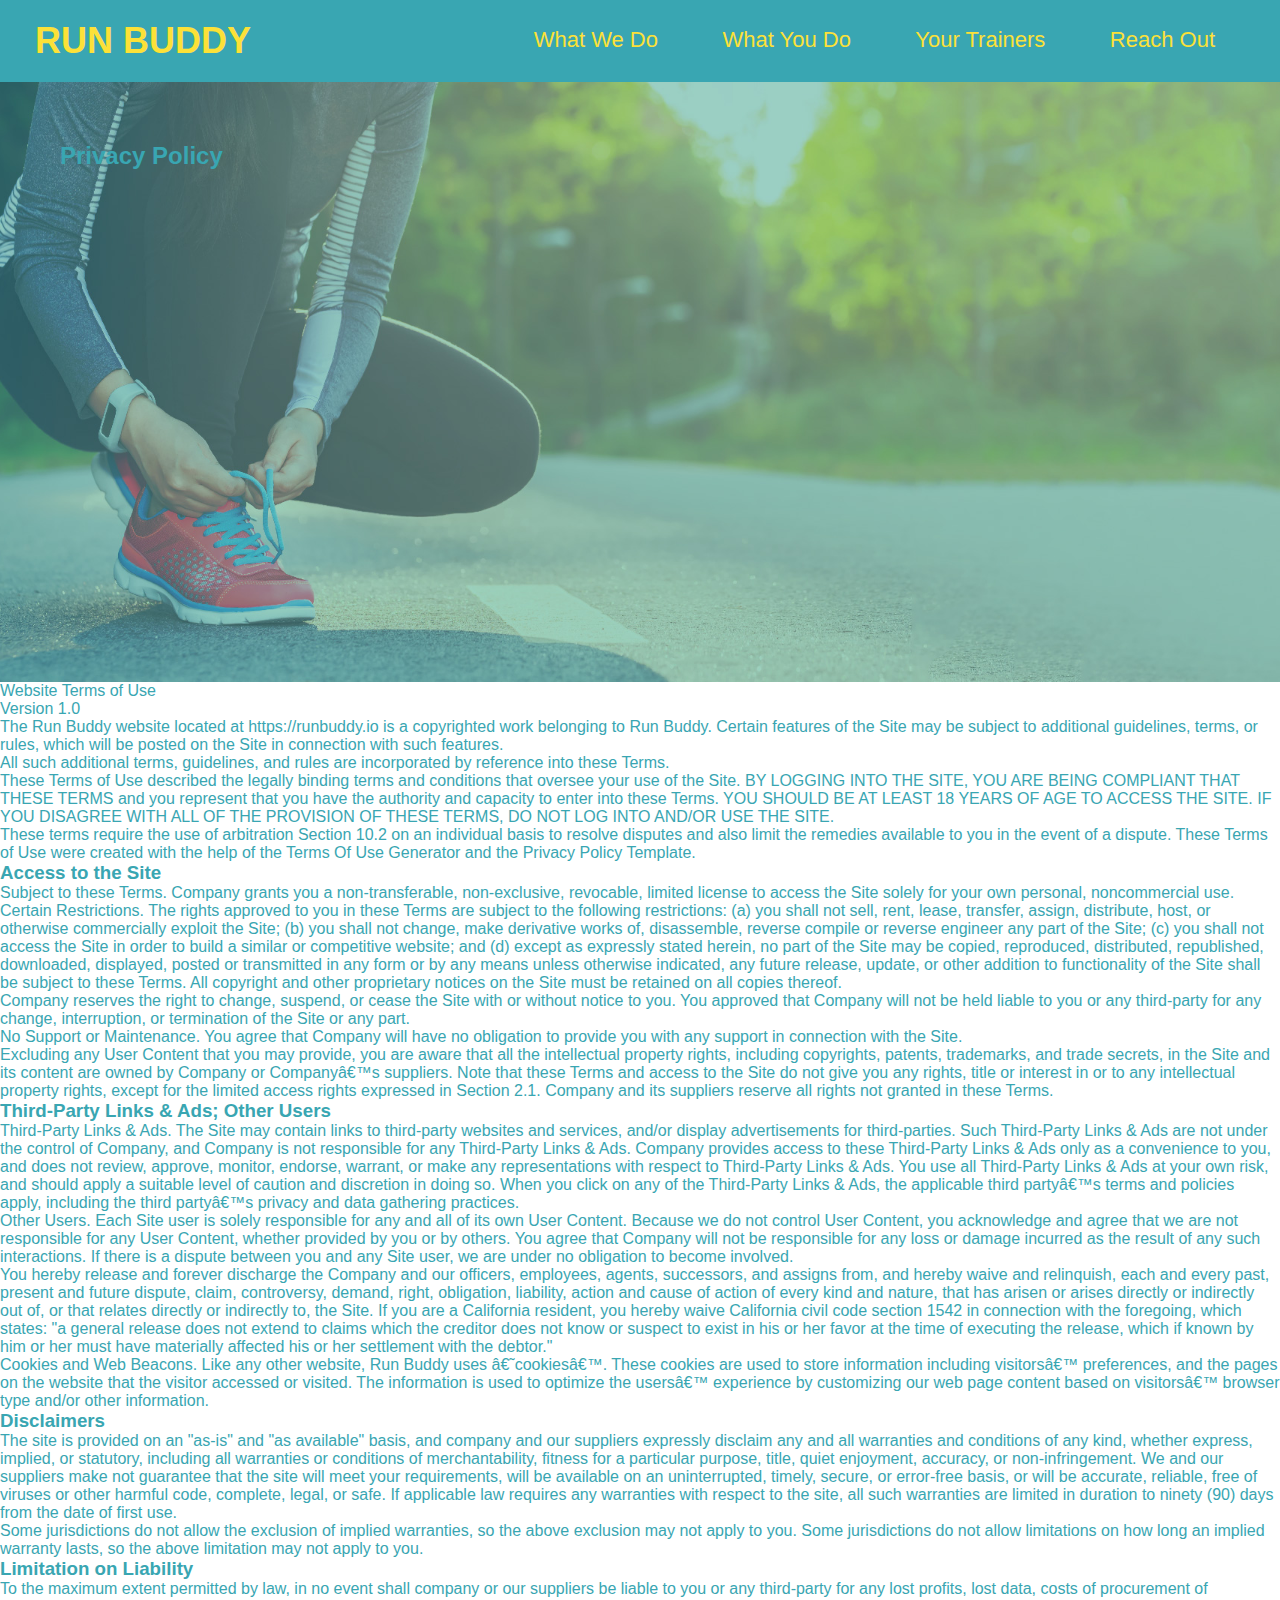
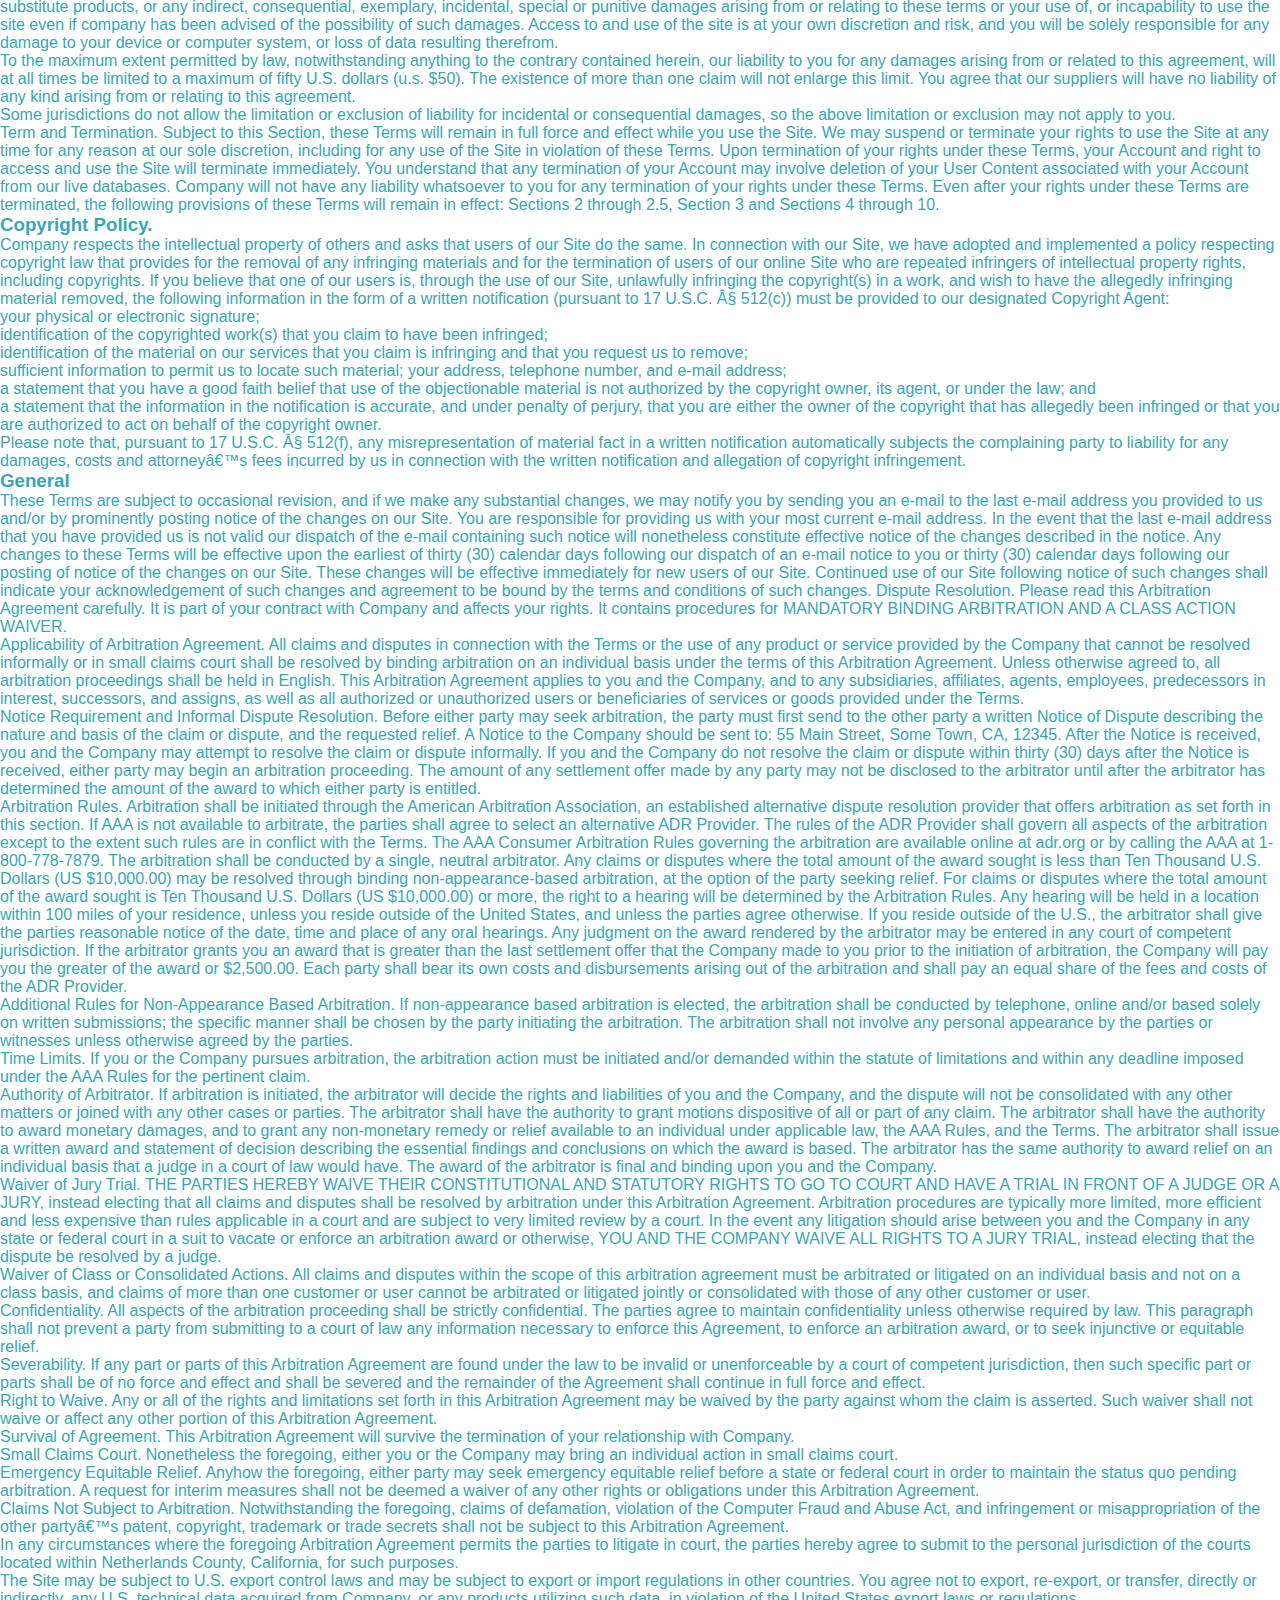
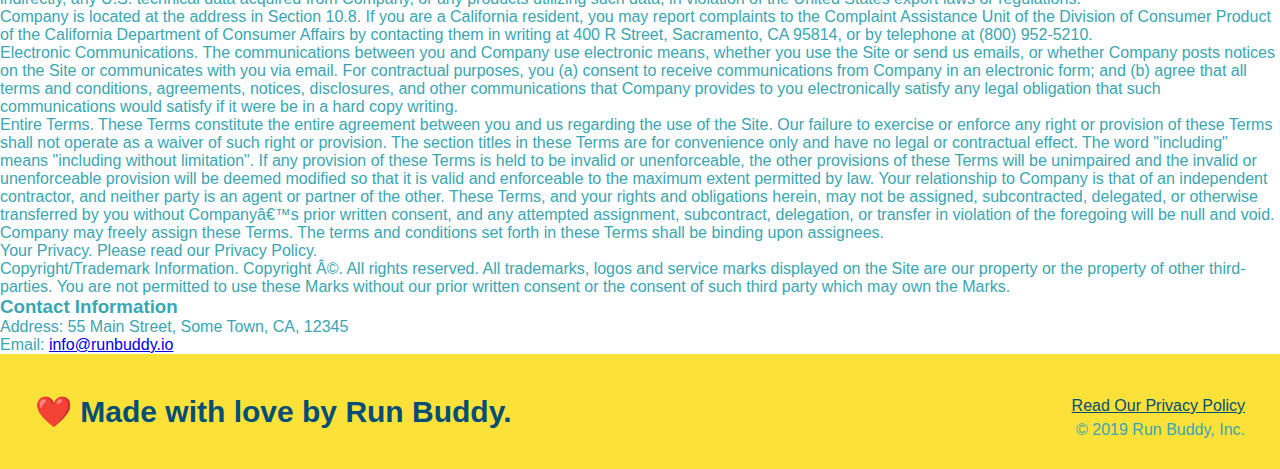
==== privacy-policy.html @ da94b575 "update README file" ====
<!DOCTYPE html>
<html lang="en">
  <head>
    <meta charset="UTF-8" />
    <title>Privacy Policy - Run Buddy</title>
    <link rel="stylesheet" href="./assets/css/style.css" />
  </head>
  <header>
    <h1>
      <a href="/">RUN BUDDY</h1>
    <nav>
      <ul>
          <li>
            <!-- Anchor element -->
            <a href="./index.html#what-we-do"> What We Do</a>
          </li>
          <li>
            <a href="./index.html#what-you-do">What You Do</a>
          </li>
          <li>
            <a href="./index.html#your-trainers">Your Trainers</a>
          </li>
          <li>
            <a href="./index.html#reach-out">Reach Out</a>
          </li>
        </ul>
        </nav>
        </header>
        <section class="hero">
          <h2 class="page-title">
            Privacy Policy 
          </h2>
        </section>
        <article class="seconday content">
          <p>
            Website Terms of Use
          </p>
    
          <p>
            Version 1.0
          </p>
    
          <p>
            The Run Buddy website located at https://runbuddy.io is a copyrighted work belonging to Run Buddy. Certain
            features of the Site may be subject to additional guidelines, terms, or rules, which will be posted on the Site
            in connection with such features.
          </p>
    
          <p>
            All such additional terms, guidelines, and rules are incorporated by reference into these Terms.
          </p>
    
          <p>
            These Terms of Use described the legally binding terms and conditions that oversee your use of the Site. BY
            LOGGING INTO THE SITE, YOU ARE BEING COMPLIANT THAT THESE TERMS and you represent that you have the authority
            and capacity to enter into these Terms. YOU SHOULD BE AT LEAST 18 YEARS OF AGE TO ACCESS THE SITE. IF YOU
            DISAGREE WITH ALL OF THE PROVISION OF THESE TERMS, DO NOT LOG INTO AND/OR USE THE SITE.
          </p>
    
          <p>
            These terms require the use of arbitration Section 10.2 on an individual basis to resolve disputes and also
            limit the remedies available to you in the event of a dispute. These Terms of Use were created with the help of
            the Terms Of Use Generator and the Privacy Policy Template.
          </p>
    
          <h3>
            Access to the Site
          </h3>
    
          <p>
            Subject to these Terms. Company grants you a non-transferable, non-exclusive, revocable, limited license to
            access the Site solely for your own personal, noncommercial use.
          </p>
    
          <p>
            Certain Restrictions. The rights approved to you in these Terms are subject to the following restrictions: (a)
            you shall not sell, rent, lease, transfer, assign, distribute, host, or otherwise commercially exploit the Site;
            (b) you shall not change, make derivative works of, disassemble, reverse compile or reverse engineer any part of
            the Site; (c) you shall not access the Site in order to build a similar or competitive website; and (d) except
            as expressly stated herein, no part of the Site may be copied, reproduced, distributed, republished, downloaded,
            displayed, posted or transmitted in any form or by any means unless otherwise indicated, any future release,
            update, or other addition to functionality of the Site shall be subject to these Terms. All copyright and other
            proprietary notices on the Site must be retained on all copies thereof.
          </p>
    
          <p>
            Company reserves the right to change, suspend, or cease the Site with or without notice to you. You approved
            that Company will not be held liable to you or any third-party for any change, interruption, or termination of
            the Site or any part.
          </p>
    
          <p>
            No Support or Maintenance. You agree that Company will have no obligation to provide you with any support in
            connection with the Site.
          </p>
    
          <p>
            Excluding any User Content that you may provide, you are aware that all the intellectual property rights,
            including copyrights, patents, trademarks, and trade secrets, in the Site and its content are owned by Company
            or Companyâ€™s suppliers. Note that these Terms and access to the Site do not give you any rights, title or
            interest in or to any intellectual property rights, except for the limited access rights expressed in Section
            2.1. Company and its suppliers reserve all rights not granted in these Terms.
          </p>
    
          <h3>
            Third-Party Links & Ads; Other Users
          </h3>
    
          <p>
            Third-Party Links & Ads. The Site may contain links to third-party websites and services, and/or display
            advertisements for third-parties. Such Third-Party Links & Ads are not under the control of Company, and Company
            is not responsible for any Third-Party Links & Ads. Company provides access to these Third-Party Links & Ads
            only as a convenience to you, and does not review, approve, monitor, endorse, warrant, or make any
            representations with respect to Third-Party Links & Ads. You use all Third-Party Links & Ads at your own risk,
            and should apply a suitable level of caution and discretion in doing so. When you click on any of the
            Third-Party Links & Ads, the applicable third partyâ€™s terms and policies apply, including the third partyâ€™s
            privacy and data gathering practices.
          </p>
    
          <p>
            Other Users. Each Site user is solely responsible for any and all of its own User Content. Because we do not
            control User Content, you acknowledge and agree that we are not responsible for any User Content, whether
            provided by you or by others. You agree that Company will not be responsible for any loss or damage incurred as
            the result of any such interactions. If there is a dispute between you and any Site user, we are under no
            obligation to become involved.
          </p>
    
          <p>
            You hereby release and forever discharge the Company and our officers, employees, agents, successors, and
            assigns from, and hereby waive and relinquish, each and every past, present and future dispute, claim,
            controversy, demand, right, obligation, liability, action and cause of action of every kind and nature, that has
            arisen or arises directly or indirectly out of, or that relates directly or indirectly to, the Site. If you are
            a California resident, you hereby waive California civil code section 1542 in connection with the foregoing,
            which states: "a general release does not extend to claims which the creditor does not know or suspect to exist
            in his or her favor at the time of executing the release, which if known by him or her must have materially
            affected his or her settlement with the debtor."
          </p>
    
          <p>
            Cookies and Web Beacons. Like any other website, Run Buddy uses â€˜cookiesâ€™. These cookies are used to store
            information including visitorsâ€™ preferences, and the pages on the website that the visitor accessed or visited.
            The information is used to optimize the usersâ€™ experience by customizing our web page content based on visitorsâ€™
            browser type and/or other information.
          </p>
    
          <h3>
            Disclaimers
          </h3>
    
          <p>
            The site is provided on an "as-is" and "as available" basis, and company and our suppliers expressly disclaim
            any and all warranties and conditions of any kind, whether express, implied, or statutory, including all
            warranties or conditions of merchantability, fitness for a particular purpose, title, quiet enjoyment, accuracy,
            or non-infringement. We and our suppliers make not guarantee that the site will meet your requirements, will be
            available on an uninterrupted, timely, secure, or error-free basis, or will be accurate, reliable, free of
            viruses or other harmful code, complete, legal, or safe. If applicable law requires any warranties with respect
            to the site, all such warranties are limited in duration to ninety (90) days from the date of first use.
          </p>
    
          <p>
            Some jurisdictions do not allow the exclusion of implied warranties, so the above exclusion may not apply to
            you. Some jurisdictions do not allow limitations on how long an implied warranty lasts, so the above limitation
            may not apply to you.
          </p>
    
          <h3>
            Limitation on Liability
          </h3>
    
          <p>
            To the maximum extent permitted by law, in no event shall company or our suppliers be liable to you or any
            third-party for any lost profits, lost data, costs of procurement of substitute products, or any indirect,
            consequential, exemplary, incidental, special or punitive damages arising from or relating to these terms or
            your use of, or incapability to use the site even if company has been advised of the possibility of such
            damages. Access to and use of the site is at your own discretion and risk, and you will be solely responsible
            for any damage to your device or computer system, or loss of data resulting therefrom.
          </p>
    
          <p>
            To the maximum extent permitted by law, notwithstanding anything to the contrary contained herein, our liability
            to you for any damages arising from or related to this agreement, will at all times be limited to a maximum of
            fifty U.S. dollars (u.s. $50). The existence of more than one claim will not enlarge this limit. You agree that
            our suppliers will have no liability of any kind arising from or relating to this agreement.
          </p>
    
          <p>
            Some jurisdictions do not allow the limitation or exclusion of liability for incidental or consequential
            damages, so the above limitation or exclusion may not apply to you.
          </p>
    
          <p>
            Term and Termination. Subject to this Section, these Terms will remain in full force and effect while you use
            the Site. We may suspend or terminate your rights to use the Site at any time for any reason at our sole
            discretion, including for any use of the Site in violation of these Terms. Upon termination of your rights under
            these Terms, your Account and right to access and use the Site will terminate immediately. You understand that
            any termination of your Account may involve deletion of your User Content associated with your Account from our
            live databases. Company will not have any liability whatsoever to you for any termination of your rights under
            these Terms. Even after your rights under these Terms are terminated, the following provisions of these Terms
            will remain in effect: Sections 2 through 2.5, Section 3 and Sections 4 through 10.
          </p>
    
          <h3>
            Copyright Policy.
          </h3>
    
          <p>
            Company respects the intellectual property of others and asks that users of our Site do the same. In connection
            with our Site, we have adopted and implemented a policy respecting copyright law that provides for the removal
            of any infringing materials and for the termination of users of our online Site who are repeated infringers of
            intellectual property rights, including copyrights. If you believe that one of our users is, through the use of
            our Site, unlawfully infringing the copyright(s) in a work, and wish to have the allegedly infringing material
            removed, the following information in the form of a written notification (pursuant to 17 U.S.C. Â§ 512(c)) must
            be provided to our designated Copyright Agent:
          </p>
    
          <ul>
            <li>
              your physical or electronic signature;
            </li>
            <li>
              identification of the copyrighted work(s) that you claim to have been infringed;
            </li>
            <li>
              identification of the material on our services that you claim is infringing and that you request us to remove;
            </li>
            <li>
              sufficient information to permit us to locate such material; your address, telephone number, and e-mail
              address;
            </li>
            <li>
              a statement that you have a good faith belief that use of the objectionable material is not authorized by the
              copyright owner, its agent, or under the law; and
            </li>
            <li>
              a statement that the information in the notification is accurate, and under penalty of perjury, that you are
              either the owner of the copyright that has allegedly been infringed or that you are authorized to act on
              behalf of the copyright owner.
            </li>
          </ul>
    
          <p>
            Please note that, pursuant to 17 U.S.C. Â§ 512(f), any misrepresentation of material fact in a written
            notification automatically subjects the complaining party to liability for any damages, costs and attorneyâ€™s
            fees incurred by us in connection with the written notification and allegation of copyright infringement.
          </p>
    
          <h3>
            General
          </h3>
    
          <p>
            These Terms are subject to occasional revision, and if we make any substantial changes, we may notify you by
            sending you an e-mail to the last e-mail address you provided to us and/or by prominently posting notice of the
            changes on our Site. You are responsible for providing us with your most current e-mail address. In the event
            that the last e-mail address that you have provided us is not valid our dispatch of the e-mail containing such
            notice will nonetheless constitute effective notice of the changes described in the notice. Any changes to these
            Terms will be effective upon the earliest of thirty (30) calendar days following our dispatch of an e-mail
            notice to you or thirty (30) calendar days following our posting of notice of the changes on our Site. These
            changes will be effective immediately for new users of our Site. Continued use of our Site following notice of
            such changes shall indicate your acknowledgement of such changes and agreement to be bound by the terms and
            conditions of such changes. Dispute Resolution. Please read this Arbitration Agreement carefully. It is part of
            your contract with Company and affects your rights. It contains procedures for MANDATORY BINDING ARBITRATION AND
            A CLASS ACTION WAIVER.
          </p>
    
          <p>
            Applicability of Arbitration Agreement. All claims and disputes in connection with the Terms or the use of any
            product or service provided by the Company that cannot be resolved informally or in small claims court shall be
            resolved by binding arbitration on an individual basis under the terms of this Arbitration Agreement. Unless
            otherwise agreed to, all arbitration proceedings shall be held in English. This Arbitration Agreement applies to
            you and the Company, and to any subsidiaries, affiliates, agents, employees, predecessors in interest,
            successors, and assigns, as well as all authorized or unauthorized users or beneficiaries of services or goods
            provided under the Terms.
          </p>
    
          <p>
            Notice Requirement and Informal Dispute Resolution. Before either party may seek arbitration, the party must
            first send to the other party a written Notice of Dispute describing the nature and basis of the claim or
            dispute, and the requested relief. A Notice to the Company should be sent to: 55 Main Street, Some Town, CA,
            12345. After the Notice is received, you and the Company may attempt to resolve the claim or dispute informally.
            If you and the Company do not resolve the claim or dispute within thirty (30) days after the Notice is received,
            either party may begin an arbitration proceeding. The amount of any settlement offer made by any party may not
            be disclosed to the arbitrator until after the arbitrator has determined the amount of the award to which either
            party is entitled.
          </p>
    
          <p>
            Arbitration Rules. Arbitration shall be initiated through the American Arbitration Association, an established
            alternative dispute resolution provider that offers arbitration as set forth in this section. If AAA is not
            available to arbitrate, the parties shall agree to select an alternative ADR Provider. The rules of the ADR
            Provider shall govern all aspects of the arbitration except to the extent such rules are in conflict with the
            Terms. The AAA Consumer Arbitration Rules governing the arbitration are available online at adr.org or by
            calling the AAA at 1-800-778-7879. The arbitration shall be conducted by a single, neutral arbitrator. Any
            claims or disputes where the total amount of the award sought is less than Ten Thousand U.S. Dollars (US
            $10,000.00) may be resolved through binding non-appearance-based arbitration, at the option of the party seeking
            relief. For claims or disputes where the total amount of the award sought is Ten Thousand U.S. Dollars (US
            $10,000.00) or more, the right to a hearing will be determined by the Arbitration Rules. Any hearing will be
            held in a location within 100 miles of your residence, unless you reside outside of the United States, and
            unless the parties agree otherwise. If you reside outside of the U.S., the arbitrator shall give the parties
            reasonable notice of the date, time and place of any oral hearings. Any judgment on the award rendered by the
            arbitrator may be entered in any court of competent jurisdiction. If the arbitrator grants you an award that is
            greater than the last settlement offer that the Company made to you prior to the initiation of arbitration, the
            Company will pay you the greater of the award or $2,500.00. Each party shall bear its own costs and
            disbursements arising out of the arbitration and shall pay an equal share of the fees and costs of the ADR
            Provider.
          </p>
    
          <p>
            Additional Rules for Non-Appearance Based Arbitration. If non-appearance based arbitration is elected, the
            arbitration shall be conducted by telephone, online and/or based solely on written submissions; the specific
            manner shall be chosen by the party initiating the arbitration. The arbitration shall not involve any personal
            appearance by the parties or witnesses unless otherwise agreed by the parties.
          </p>
    
          <p>
            Time Limits. If you or the Company pursues arbitration, the arbitration action must be initiated and/or demanded
            within the statute of limitations and within any deadline imposed under the AAA Rules for the pertinent claim.
          </p>
    
          <p>
            Authority of Arbitrator. If arbitration is initiated, the arbitrator will decide the rights and liabilities of
            you and the Company, and the dispute will not be consolidated with any other matters or joined with any other
            cases or parties. The arbitrator shall have the authority to grant motions dispositive of all or part of any
            claim. The arbitrator shall have the authority to award monetary damages, and to grant any non-monetary remedy
            or relief available to an individual under applicable law, the AAA Rules, and the Terms. The arbitrator shall
            issue a written award and statement of decision describing the essential findings and conclusions on which the
            award is based. The arbitrator has the same authority to award relief on an individual basis that a judge in a
            court of law would have. The award of the arbitrator is final and binding upon you and the Company.
          </p>
    
          <p>
            Waiver of Jury Trial. THE PARTIES HEREBY WAIVE THEIR CONSTITUTIONAL AND STATUTORY RIGHTS TO GO TO COURT AND HAVE
            A TRIAL IN FRONT OF A JUDGE OR A JURY, instead electing that all claims and disputes shall be resolved by
            arbitration under this Arbitration Agreement. Arbitration procedures are typically more limited, more efficient
            and less expensive than rules applicable in a court and are subject to very limited review by a court. In the
            event any litigation should arise between you and the Company in any state or federal court in a suit to vacate
            or enforce an arbitration award or otherwise, YOU AND THE COMPANY WAIVE ALL RIGHTS TO A JURY TRIAL, instead
            electing that the dispute be resolved by a judge.
          </p>
    
          <p>
            Waiver of Class or Consolidated Actions. All claims and disputes within the scope of this arbitration agreement
            must be arbitrated or litigated on an individual basis and not on a class basis, and claims of more than one
            customer or user cannot be arbitrated or litigated jointly or consolidated with those of any other customer or
            user.
          </p>
    
          <p>
            Confidentiality. All aspects of the arbitration proceeding shall be strictly confidential. The parties agree to
            maintain confidentiality unless otherwise required by law. This paragraph shall not prevent a party from
            submitting to a court of law any information necessary to enforce this Agreement, to enforce an arbitration
            award, or to seek injunctive or equitable relief.
          </p>
    
          <p>
            Severability. If any part or parts of this Arbitration Agreement are found under the law to be invalid or
            unenforceable by a court of competent jurisdiction, then such specific part or parts shall be of no force and
            effect and shall be severed and the remainder of the Agreement shall continue in full force and effect.
          </p>
    
          <p>
            Right to Waive. Any or all of the rights and limitations set forth in this Arbitration Agreement may be waived
            by the party against whom the claim is asserted. Such waiver shall not waive or affect any other portion of this
            Arbitration Agreement.
          </p>
    
          <p>
            Survival of Agreement. This Arbitration Agreement will survive the termination of your relationship with
            Company.
          </p>
    
          <p>
            Small Claims Court. Nonetheless the foregoing, either you or the Company may bring an individual action in small
            claims court.
          </p>
    
          <p>
            Emergency Equitable Relief. Anyhow the foregoing, either party may seek emergency equitable relief before a
            state or federal court in order to maintain the status quo pending arbitration. A request for interim measures
            shall not be deemed a waiver of any other rights or obligations under this Arbitration Agreement.
          </p>
    
          <p>
            Claims Not Subject to Arbitration. Notwithstanding the foregoing, claims of defamation, violation of the
            Computer Fraud and Abuse Act, and infringement or misappropriation of the other partyâ€™s patent, copyright,
            trademark or trade secrets shall not be subject to this Arbitration Agreement.
          </p>
    
          <p>
            In any circumstances where the foregoing Arbitration Agreement permits the parties to litigate in court, the
            parties hereby agree to submit to the personal jurisdiction of the courts located within Netherlands County,
            California, for such purposes.
          </p>
    
          <p>
            The Site may be subject to U.S. export control laws and may be subject to export or import regulations in other
            countries. You agree not to export, re-export, or transfer, directly or indirectly, any U.S. technical data
            acquired from Company, or any products utilizing such data, in violation of the United States export laws or
            regulations.
          </p>
    
          <p>
            Company is located at the address in Section 10.8. If you are a California resident, you may report complaints
            to the Complaint Assistance Unit of the Division of Consumer Product of the California Department of Consumer
            Affairs by contacting them in writing at 400 R Street, Sacramento, CA 95814, or by telephone at (800) 952-5210.
          </p>
    
          <p>
            Electronic Communications. The communications between you and Company use electronic means, whether you use the
            Site or send us emails, or whether Company posts notices on the Site or communicates with you via email. For
            contractual purposes, you (a) consent to receive communications from Company in an electronic form; and (b)
            agree that all terms and conditions, agreements, notices, disclosures, and other communications that Company
            provides to you electronically satisfy any legal obligation that such communications would satisfy if it were be
            in a hard copy writing.
          </p>
    
          <p>
            Entire Terms. These Terms constitute the entire agreement between you and us regarding the use of the Site. Our
            failure to exercise or enforce any right or provision of these Terms shall not operate as a waiver of such right
            or provision. The section titles in these Terms are for convenience only and have no legal or contractual
            effect. The word "including" means "including without limitation". If any provision of these Terms is held to be
            invalid or unenforceable, the other provisions of these Terms will be unimpaired and the invalid or
            unenforceable provision will be deemed modified so that it is valid and enforceable to the maximum extent
            permitted by law. Your relationship to Company is that of an independent contractor, and neither party is an
            agent or partner of the other. These Terms, and your rights and obligations herein, may not be assigned,
            subcontracted, delegated, or otherwise transferred by you without Companyâ€™s prior written consent, and any
            attempted assignment, subcontract, delegation, or transfer in violation of the foregoing will be null and void.
            Company may freely assign these Terms. The terms and conditions set forth in these Terms shall be binding upon
            assignees.
          </p>
    
          <p>
            Your Privacy. Please read our Privacy Policy.
          </p>
    
          <p>
            Copyright/Trademark Information. Copyright Â©. All rights reserved. All trademarks, logos and service marks
            displayed on the Site are our property or the property of other third-parties. You are not permitted to use
            these Marks without our prior written consent or the consent of such third party which may own the Marks.
          </p>
    
          <h3>
            Contact Information
          </h3>
    
          <p>
            Address: 55 Main Street, Some Town, CA, 12345
          </p>
    
          <p>
            Email: <a href="mailto:info@runbuddy.io">info@runbuddy.io</a>
          </p>
    
        </article>
        <footer>
        <h2>❤️ Made with love by Run Buddy.</h2>
        <div>
        <a href="#">Read Our Privacy Policy</a><br />
        &copy; 2019 Run Buddy, Inc.
        </div>
  </footer>
</html>
---- assets/css/style.css ----
body {
  color: #39a6b2;
  font-family: Helvetica, Arial, sans-serif;
  /* I'm a CSS comment! */
}

header {
  padding: 20px 35px;
  background-color: #39a6b2;
}

header h1 {
  font-weight: bold;
  font-size: 36px;
  color: #fce138;
  margin: 0;
}

header a {
  color: #fce138;
}

header a {
  text-decoration: none;
  color: #fce138;
}

header nav{
  float: right;
  margin: 7px 0;
}

header nav ul li {
  display: inline;
}

header nav ul li a {
  margin: 0 30px;
  font-weight: lighter;
  font-size: 22px;
}

header h1 {
  font-weight: bold;
  font-size: 36px;
  color: #fce138;
  margin: 0;
  display: inline;
}

* {
  margin: 0;
  padding: 0;
  box-sizing: border-box;
}

footer {
  background: #fce138;
  width: 100%;
  padding: 40px 35px;
}

footer h2  {
  display: inline;
  color: #024e76;
  font-size: 30px;
  margin: 0;
}

footer div {
  float: right;
  line-height: 1.5;
  text-align: right;
}

footer a {
  color: #024e76
}

section {
  padding: 60px;
}

/* Hero Style Start */
.hero {
  background-image: url("../images/hero-bg.jpg");
  height: 600px;
  background-size: cover;
  background-position: center;
  position: relative;
}
/* Hero Style End */

.hero-form {
  border: 3px solid #024e76;
  background-color: #fce138;
  padding: 20px;
  width: 500px;
  color: #024e76; 
  position: absolute;
  bottom: 120px;
  right: 140px;
}

.hero-form h3{
  font-size: 24px;
  margin:0;
}

.hero-form p{
  margin: 5px 0 15px 0;
}

.form-input{
  border: 1px solid #024e76;
  display: block;
  padding: 7px 15px;
  font-size: 16px;
  color: #024e76;
  width: 100%;
  margin-bottom: 15px;
}

.hero-form label {
  margin: 0 5px;
}

.hero-form button{
  color: #fce138;
  background-color: #024e76;
  border: none;
  padding: 10px 20px;
  font-size: 16px;
}
/* HERO STYLES END */

.intro {
  text-align: center;
}


.intro p {
  line-height: 1.7;
  color: #39a6b2;
  width: 80%;
  font-size: 20px;
  margin: 0 auto;
}

.steps {
  text-align: center;
  background: #fce138;
}

.section-title {
  font-size: 55px;
  color: #024e76;
  margin-bottom: 35px;
  padding: 0 100px 20px 100px;
  display: inline-block;
  border-bottom: 3px solid;
}

.primary-border {
  border-color: #fce138;
}

.secondary-border {
  border-color: #39a6b2;
}

.steps div{
  margin-bottom: 80ox;
}

.steps img {
  width:15%;
  margin: 10px 0;
}

.steps h3 {
  color: #024e76;
  font-size:46px;
  margin-top: 10px;
}

.steps p{
  color: #39a6b2;
  font-size: 23px;
}

.steps span {
  font-size: 38px;
}

.trainers {
  text-align: center;
}

.trainer {
  width: 900px;
  margin: 0 auto 30px auto;
  background: #024e76;
  color: #fce138;
  overflow:auto
}

.trainer img {
  width: 35%;
  float: left;
}

.trainer-bio {
  padding:35px;
  float: left;
  width: 65%;
}

.text-left {
  text-align: left;
}

.text-right {
  text-align: right;
}

.trainer-bio h3 {
  font-size: 32px;
  margin-bottom: 8px;
}

.trainer-bio h4 {
  font-weight: lighter;
  font-size: 26px;
  margin-bottom: 25px;
}

.trainer-bio p {
  font-size: 17px;
  line-height: 1.3;
}

/*REACH OUT STYLES START*/
.contact{
  text-align: center;
  background: #024e76;
}

.contact h2 {
  color:#fce138;
}

.contact-info iframe {
  width: 400px;
  height: 400px;
}

.contact-info {
  width:410px;
  display: inline-block;
  vertical-align: top;
  text-align: left;
  margin: 30px 0 0 60px;
  color: white;
}

.contact-info h3 {
  color: #fce138;
  font-size: 32px;
}

.contact-info p, .contact-info address {
  margin: 20px 0;
  line-height: 1.5;
  font-size: 20px;
  font-style: normal;
}

.contact-info a {
  color: #fce138;
}

/*  REACH OUT STYLE ENDS */
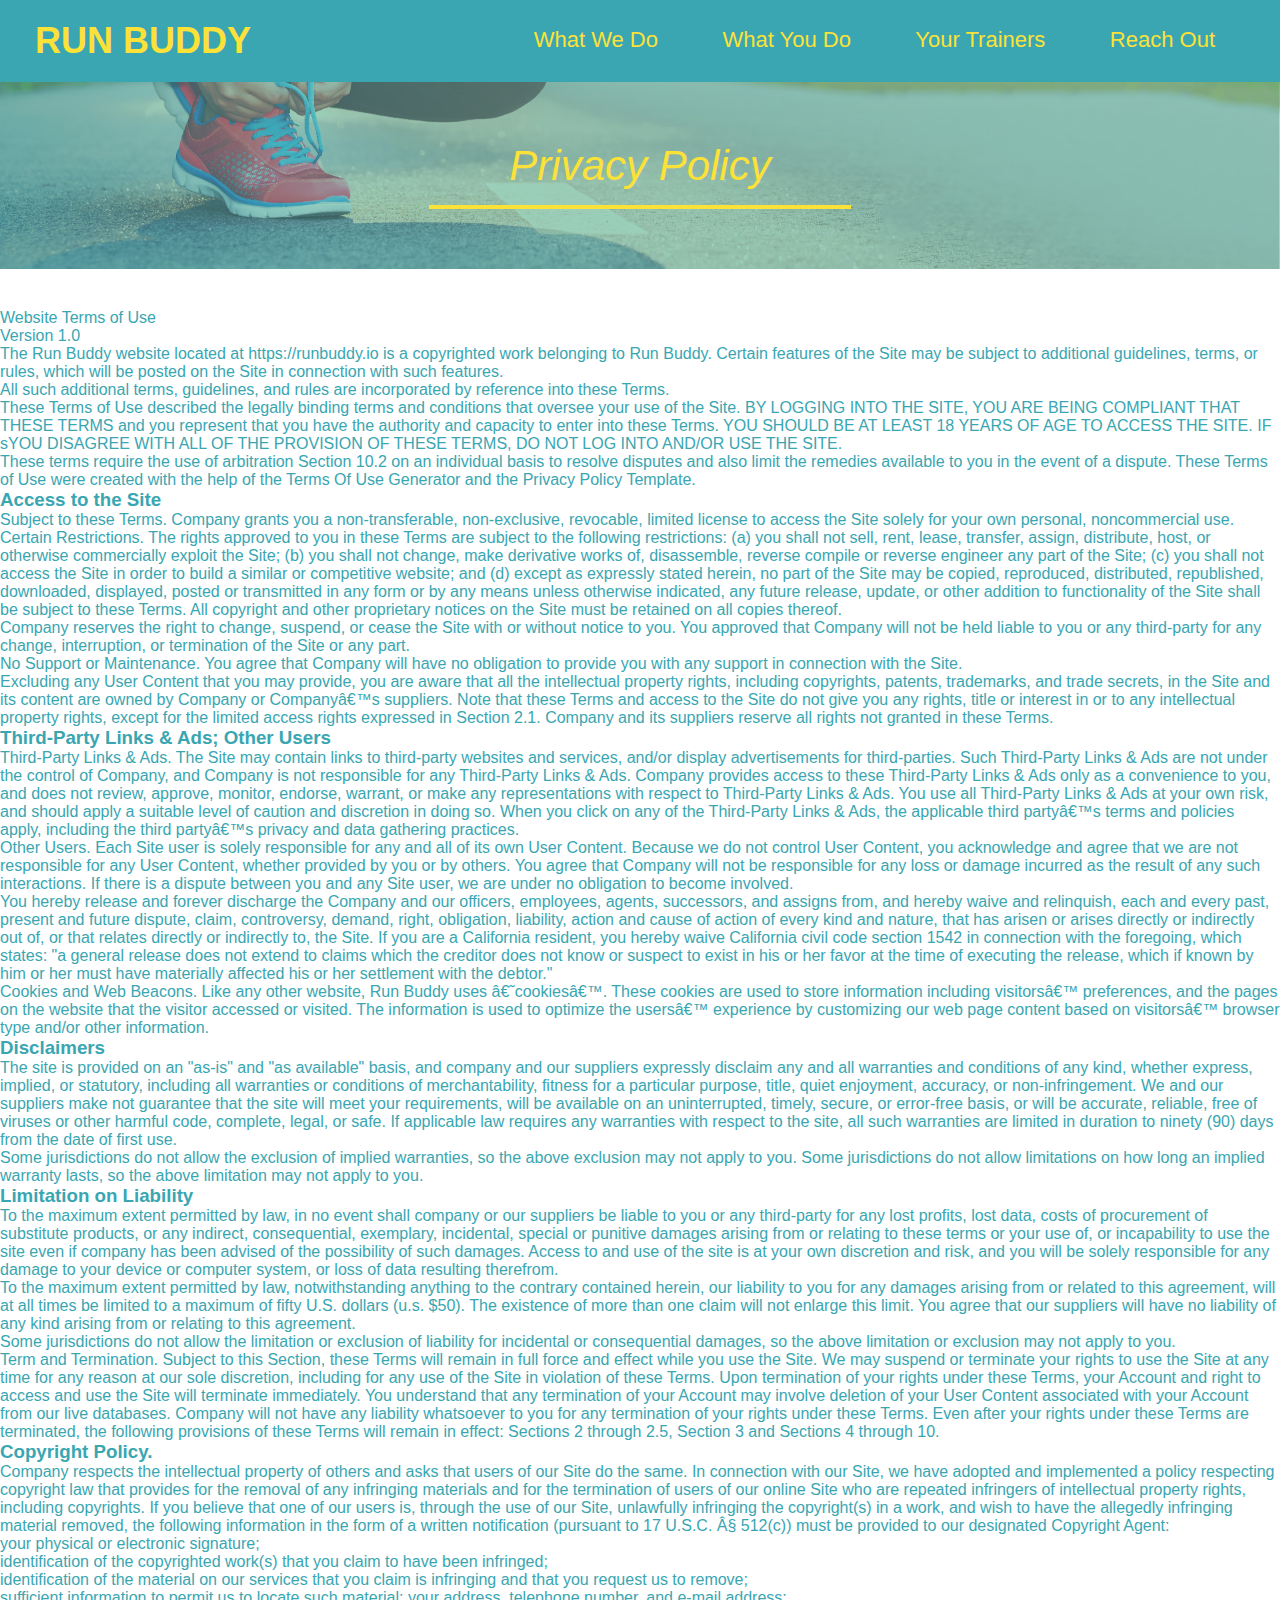
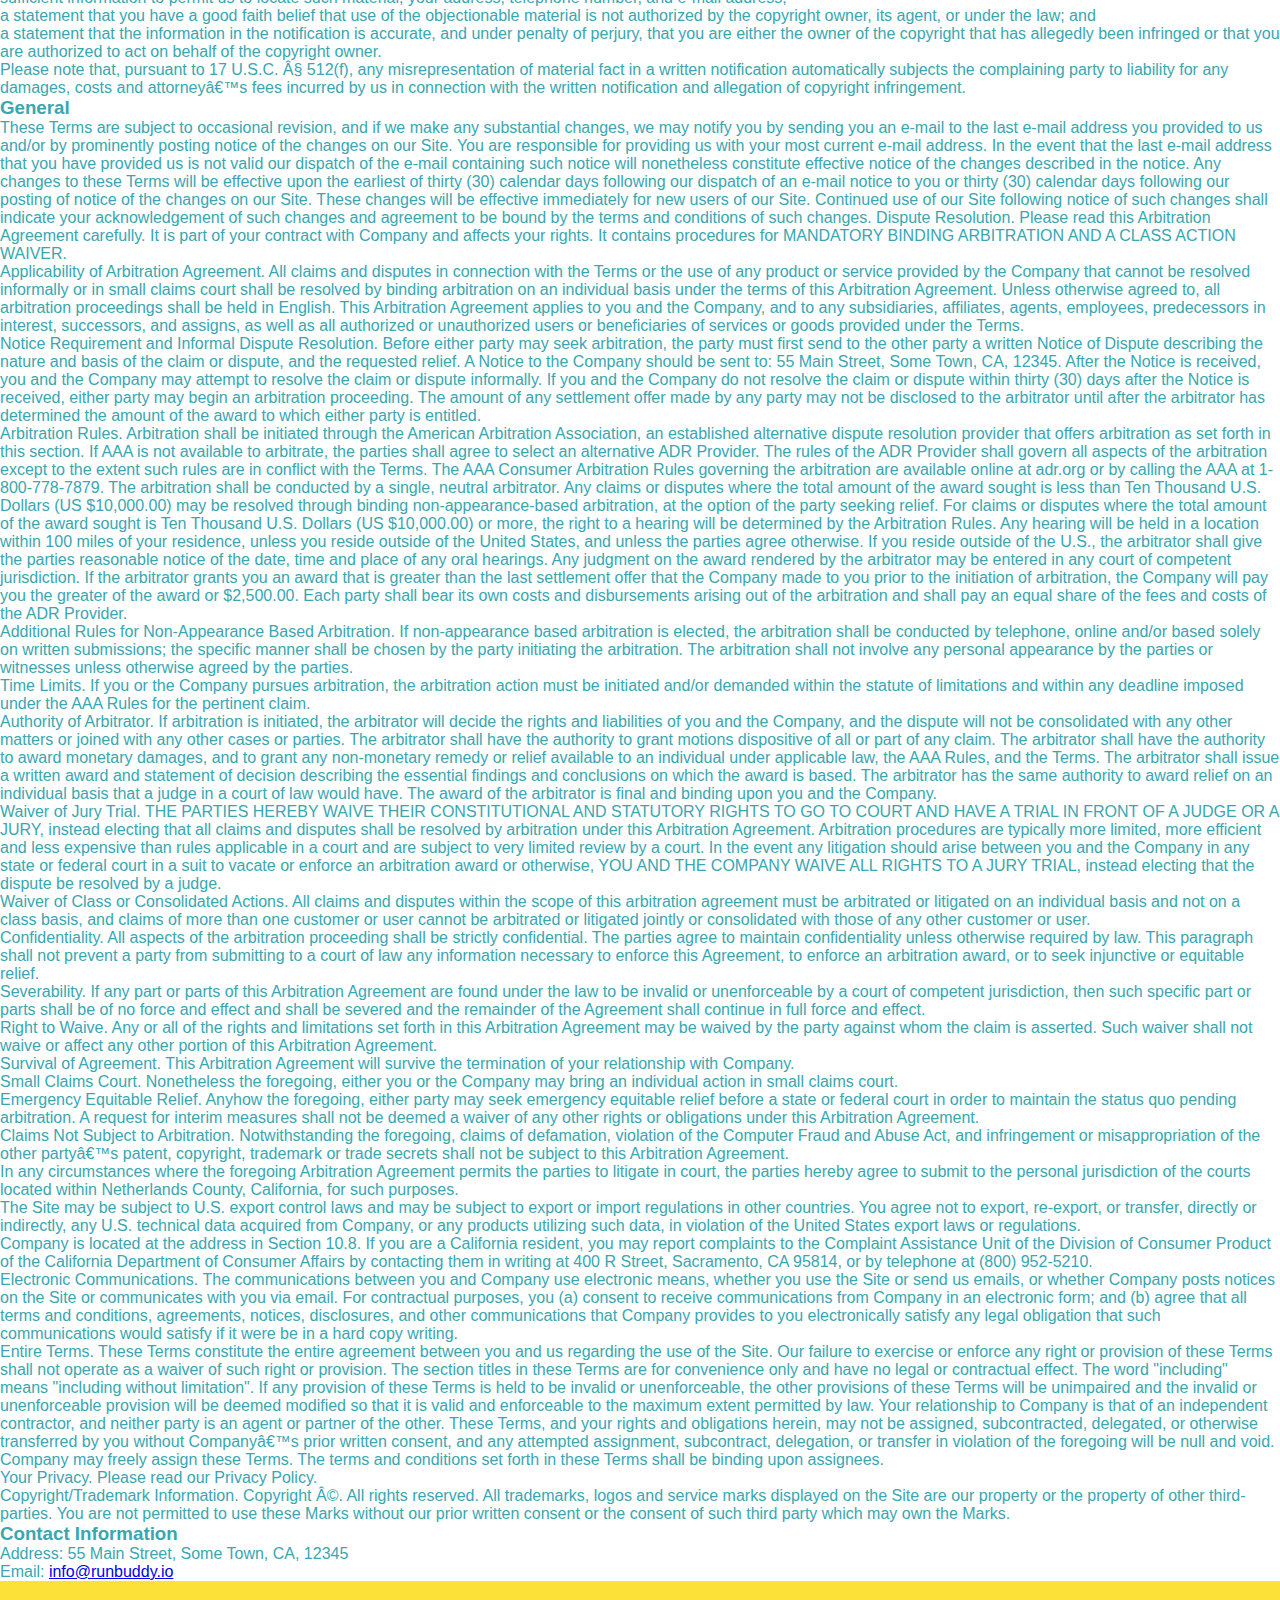
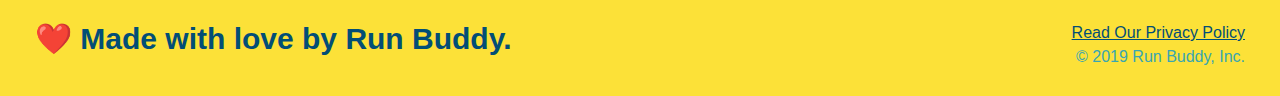
==== commit 258e49a4: "privacy policy" ====
--- a/privacy-policy.html
+++ b/privacy-policy.html
@@ -4,6 +4,7 @@
     <meta charset="UTF-8" />
     <title>Privacy Policy - Run Buddy</title>
     <link rel="stylesheet" href="./assets/css/style.css" />
+    <link rel="stylesheet" href="./assets/css/secondary-style.css"/>
   </head>
   <header>
     <h1>
@@ -31,7 +32,7 @@
             Privacy Policy 
           </h2>
         </section>
-        <article class="seconday content">
+        <article class="seconday-content">
           <p>
             Website Terms of Use
           </p>
@@ -53,7 +54,7 @@
           <p>
             These Terms of Use described the legally binding terms and conditions that oversee your use of the Site. BY
             LOGGING INTO THE SITE, YOU ARE BEING COMPLIANT THAT THESE TERMS and you represent that you have the authority
-            and capacity to enter into these Terms. YOU SHOULD BE AT LEAST 18 YEARS OF AGE TO ACCESS THE SITE. IF YOU
+            and capacity to enter into these Terms. YOU SHOULD BE AT LEAST 18 YEARS OF AGE TO ACCESS THE SITE. IF sYOU
             DISAGREE WITH ALL OF THE PROVISION OF THESE TERMS, DO NOT LOG INTO AND/OR USE THE SITE.
           </p>
     
--- a/assets/css/style.css
+++ b/assets/css/style.css
@@ -282,4 +282,3 @@
 
 /*  REACH OUT STYLE ENDS */
 
-
--- a/assets/css/secondary-style.css
+++ b/assets/css/secondary-style.css
@@ -0,0 +1,37 @@
+.hero {
+  background-position: bottom;
+  height: auto;
+  text-align: center;
+  margin-bottom: 40px;
+}
+
+.page-title{
+  color: #fce138;
+  display: inline-block;
+  border-bottom: 4px solid #fce138;
+  padding: 0 80px 15px 80px;
+  font-weight: normal;
+  font-size: 42px;
+  font-style: italic
+}
+
+.secondary-content {
+  width: 80%;
+  margin: 80%;
+  color: #024e76;
+
+
+}
+
+.secondary-content h3 {
+  font-size: 25px;
+  margin: 20px 0 0 20px;
+}
+
+.secondary-content ul {
+  margin: 15px 20px 20px 15px;
+}
+.secondary-content li {
+  color: #39a6b2;
+  margin: 10px 0 0 10px;
+}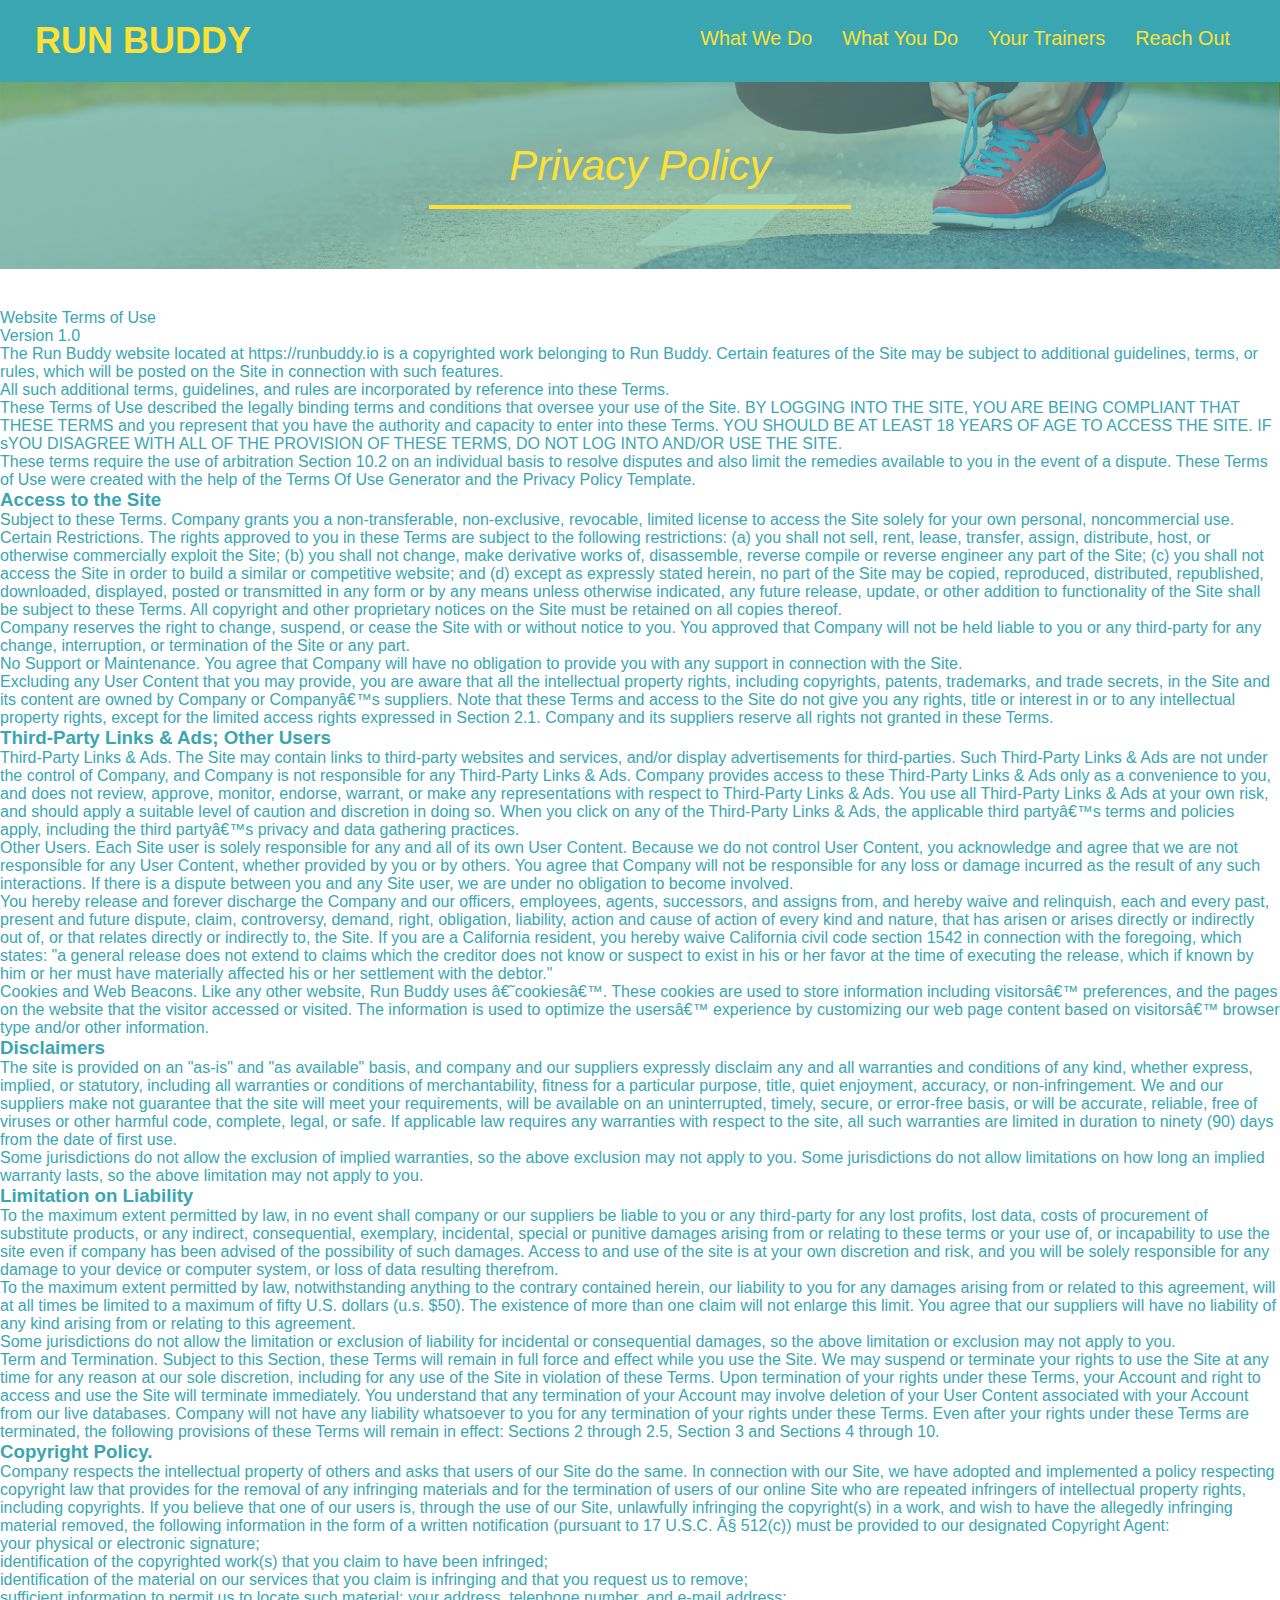
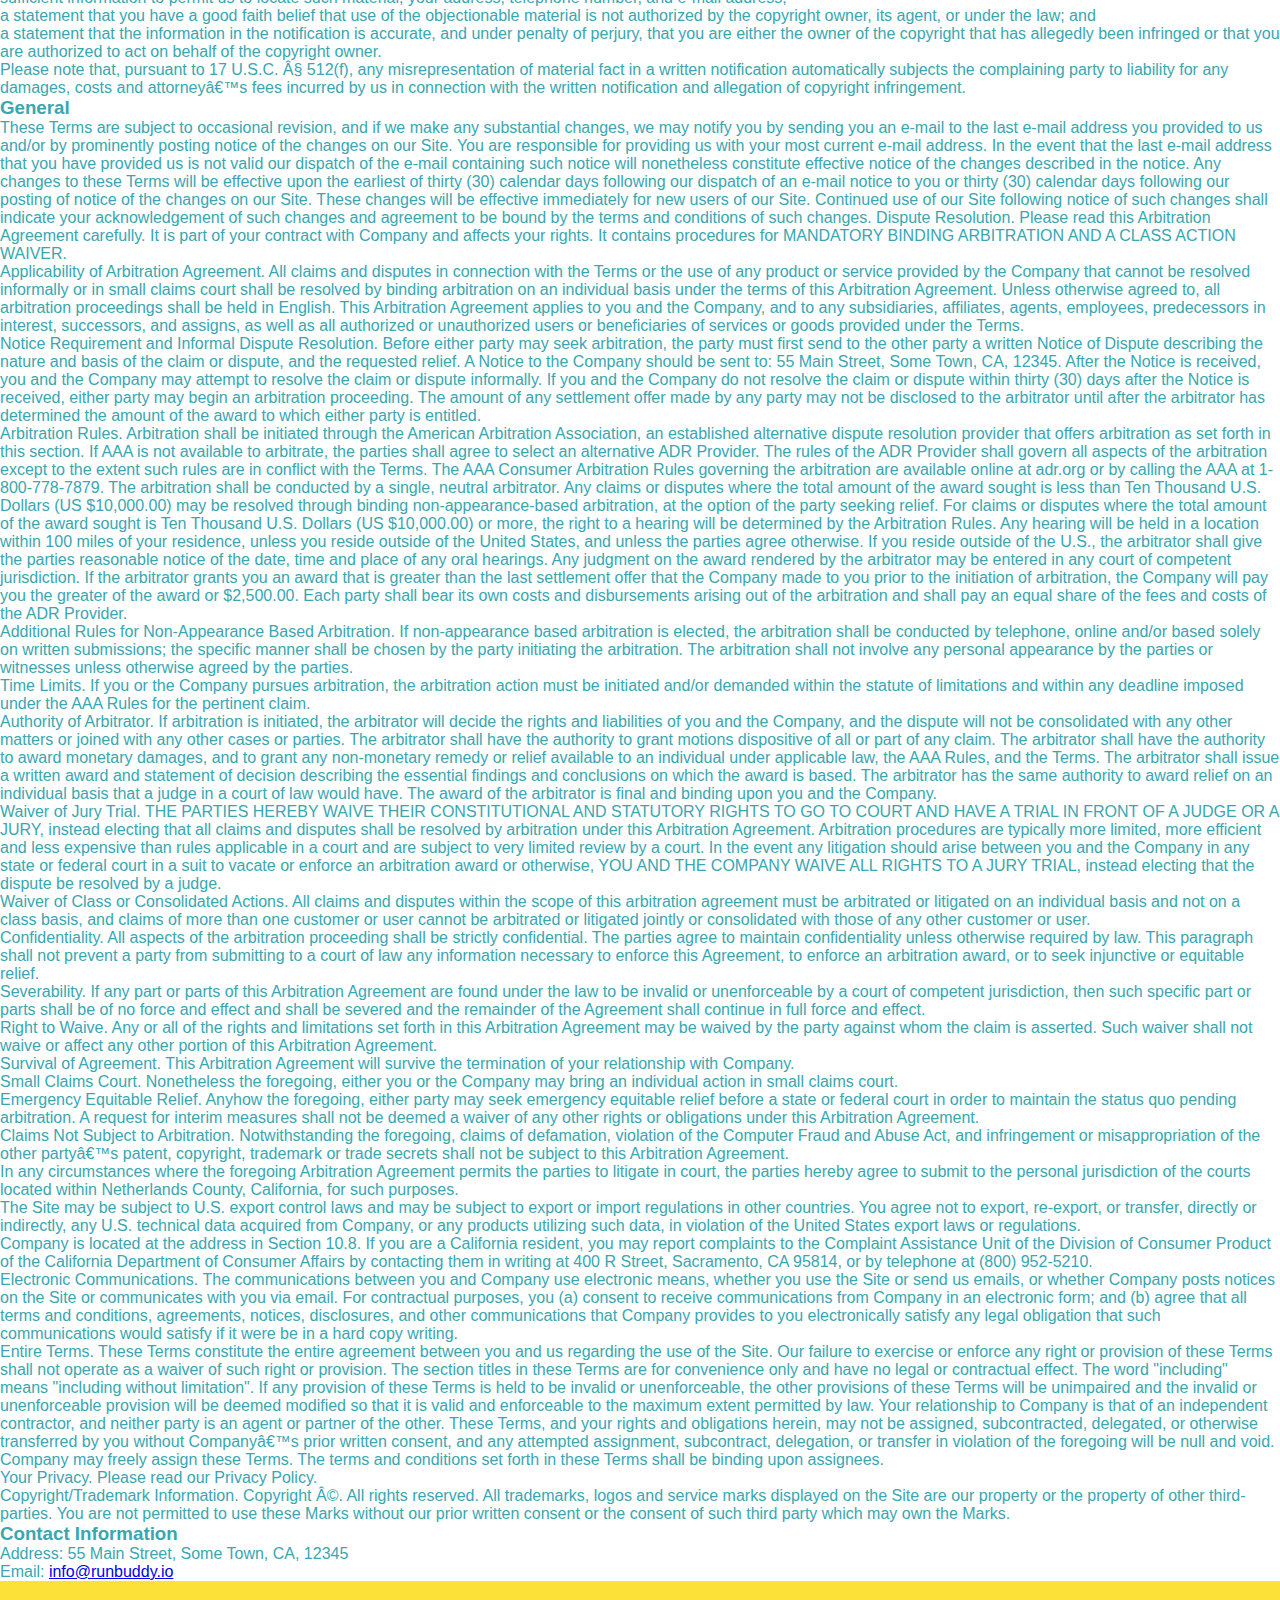
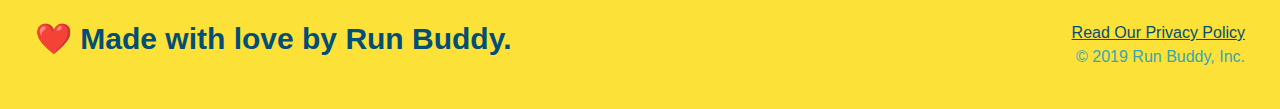
==== commit a4444ea0: "added media query" ====
--- a/privacy-policy.html
+++ b/privacy-policy.html
@@ -5,6 +5,7 @@
     <title>Privacy Policy - Run Buddy</title>
     <link rel="stylesheet" href="./assets/css/style.css" />
     <link rel="stylesheet" href="./assets/css/secondary-style.css"/>
+    <meta name="viewport" content="width=device-width, initial-scale=1.0" />
   </head>
   <header>
     <h1>
--- a/assets/css/style.css
+++ b/assets/css/style.css
@@ -7,6 +7,9 @@
 header {
   padding: 20px 35px;
   background-color: #39a6b2;
+  display: flex;
+  justify-content: space-between;
+  flex-wrap: wrap;
 }
 
 header h1 {
@@ -26,18 +29,21 @@
 }
 
 header nav{
-  float: right;
   margin: 7px 0;
 }
 
-header nav ul li {
-  display: inline;
+header nav ul {
+  display: flex;
+  flex-wrap: wrap;
+  justify-content: space-between;
+  align-items: center;
+  list-style: none;
 }
 
 header nav ul li a {
-  margin: 0 30px;
+  padding: 10px 15px;
   font-weight: lighter;
-  font-size: 22px;
+  font-size: 1.55vw;
 }
 
 header h1 {
@@ -45,7 +51,6 @@
   font-size: 36px;
   color: #fce138;
   margin: 0;
-  display: inline;
 }
 
 * {
@@ -58,17 +63,18 @@
   background: #fce138;
   width: 100%;
   padding: 40px 35px;
+  display: flex;
+  justify-content: space-between; 
+  flex-wrap: wrap;
 }
 
 footer h2  {
-  display: inline;
   color: #024e76;
   font-size: 30px;
   margin: 0;
 }
 
 footer div {
-  float: right;
   line-height: 1.5;
   text-align: right;
 }
@@ -83,11 +89,13 @@
 
 /* Hero Style Start */
 .hero {
-  background-image: url("../images/hero-bg.jpg");
-  height: 600px;
+  background-image: url("../images/flipped-hero-image.jpg");
   background-size: cover;
   background-position: center;
-  position: relative;
+  display: flex;
+  justify-content: center;
+  flex-wrap: wrap;
+  align-items: flex-start;
 }
 /* Hero Style End */
 
@@ -95,11 +103,9 @@
   border: 3px solid #024e76;
   background-color: #fce138;
   padding: 20px;
-  width: 500px;
-  color: #024e76; 
-  position: absolute;
-  bottom: 120px;
-  right: 140px;
+  color: #024e76;
+  width: 40%;
+  margin: 3.5%
 }
 
 .hero-form h3{
@@ -109,6 +115,21 @@
 
 .hero-form p{
   margin: 5px 0 15px 0;
+}
+
+.hero-cta {
+  width: 35%;
+  text-align: right;
+  margin: 3.5%;
+  color: #fff;
+  font-size: 18px;
+  line-height: 1.2;
+}
+
+.hero-cta h2 {
+  font-style: italic;
+  font-size: 55px;
+  color: #fce138;
 }
 
 .form-input{
@@ -133,32 +154,27 @@
   font-size: 16px;
 }
 /* HERO STYLES END */
-
-.intro {
-  text-align: center;
-}
-
-
 .intro p {
   line-height: 1.7;
   color: #39a6b2;
   width: 80%;
   font-size: 20px;
   margin: 0 auto;
+  text-align: center;
 }
 
 .steps {
+  background: #fce138;
+}
+
+.section-title {
+  font-size: 48px;
+  color: #024e76;
+  border-bottom: 3px solid;
+  padding-bottom: 20px;
   text-align: center;
-  background: #fce138;
-}
-
-.section-title {
-  font-size: 55px;
-  color: #024e76;
-  margin-bottom: 35px;
-  padding: 0 100px 20px 100px;
-  display: inline-block;
-  border-bottom: 3px solid;
+  margin: 0 auto 35px auto;
+  width: 50%;
 }
 
 .primary-border {
@@ -169,51 +185,75 @@
   border-color: #39a6b2;
 }
 
-.steps div{
-  margin-bottom: 80ox;
-}
-
-.steps img {
-  width:15%;
-  margin: 10px 0;
-}
-
-.steps h3 {
+.step h3 {
   color: #024e76;
   font-size:46px;
-  margin-top: 10px;
-}
-
-.steps p{
+  flex: 1 30%;
+}
+
+.step-text h4 {
+  font-size: 26;
+  line-height: 1.5;
+  color: #024e76;
+}
+
+.step-text p{
   color: #39a6b2;
-  font-size: 23px;
-}
-
-.steps span {
-  font-size: 38px;
-}
-
+  font-size: 18px;
+}
+
+.step {
+  margin: 50px auto;
+  padding-bottom: 50px;
+  width: 80%;
+  border-bottom: 1px solid #39a6b2;
+  display: flex;
+  flex-wrap: wrap;
+  align-items: center;
+  justify-content: space-between;
+}
+
+.step-info {
+  flex: 2 70%;
+  display: flex;
+  flex-wrap: wrap;
+  align-items: center;
+}
+
+.step-img{
+  flex:1 12%;
+  margin-right: 20px;
+}
+
+.step-text {
+  flex: 12;
+}
+
+.step-img img {
+  max-width: 100%
+}
 .trainers {
-  text-align: center;
+  width: 100%;
+  margin: 0 auto;
+  display: flex;
+  flex-wrap: wrap;
+  justify-content: space-around;
 }
 
 .trainer {
-  width: 900px;
-  margin: 0 auto 30px auto;
+  margin: 20px;
   background: #024e76;
   color: #fce138;
-  overflow:auto
+  flex: 1;
 }
 
 .trainer img {
-  width: 35%;
-  float: left;
+  width: 100%;
 }
 
 .trainer-bio {
-  padding:35px;
-  float: left;
-  width: 65%;
+  padding:25px;
+  line-height: 1.3;
 }
 
 .text-left {
@@ -225,24 +265,21 @@
 }
 
 .trainer-bio h3 {
-  font-size: 32px;
-  margin-bottom: 8px;
+  font-size: 28px;
 }
 
 .trainer-bio h4 {
   font-weight: lighter;
-  font-size: 26px;
-  margin-bottom: 25px;
+  font-size: 22px;
+  margin-bottom: 15px;
 }
 
 .trainer-bio p {
   font-size: 17px;
-  line-height: 1.3;
 }
 
 /*REACH OUT STYLES START*/
 .contact{
-  text-align: center;
   background: #024e76;
 }
 
@@ -250,17 +287,11 @@
   color:#fce138;
 }
 
-.contact-info iframe {
-  width: 400px;
+.contact-info iframe{
   height: 400px;
 }
 
-.contact-info {
-  width:410px;
-  display: inline-block;
-  vertical-align: top;
-  text-align: left;
-  margin: 30px 0 0 60px;
+.contact-info div{
   color: white;
 }
 
@@ -272,7 +303,7 @@
 .contact-info p, .contact-info address {
   margin: 20px 0;
   line-height: 1.5;
-  font-size: 20px;
+  font-size: 16px;
   font-style: normal;
 }
 
@@ -280,5 +311,56 @@
   color: #fce138;
 }
 
+.contact-info {
+  display: flex;
+  justify-content: space-between;
+  flex-wrap: wrap;
+}
+
+.contact-info > * {
+  flex: 1;
+  margin: 15px;
+}
+
+.contact-form input, .contact-form textarea {
+  border: 1px solid #024e76;
+  display: block;
+  padding: 7px 15px;
+  font-size: 16px;
+  font-size: 16px;
+  color: #024e76;
+  width: 100%;
+  margin-bottom: 15px;
+  margin-top: 5px;
+}
+
+.contact-form button{
+  width: 100%;
+  border: none;
+  background: #fce138;
+  color: #024e76;
+  text-align: center;
+  padding: 15px 0;
+  font-size: 16px;
+}
+
 /*  REACH OUT STYLE ENDS */
 
+.flex-row{
+  display: flex;
+}
+
+/* MEDIA QUERY FOR SMALLER DESKTOP SCREENS AND SMALLER */
+@media screen and (max-width: 980px) {
+  
+}
+
+/* MEDIA QUERY FOR TABLETS AND SMALLER */
+@media screen and (max-width: 768px) {
+  
+}
+
+/* MEDIA QUERY FOR MOBILE PHONES AND SMALLER */
+@media screen and (max-width: 575px) {
+ 
+}